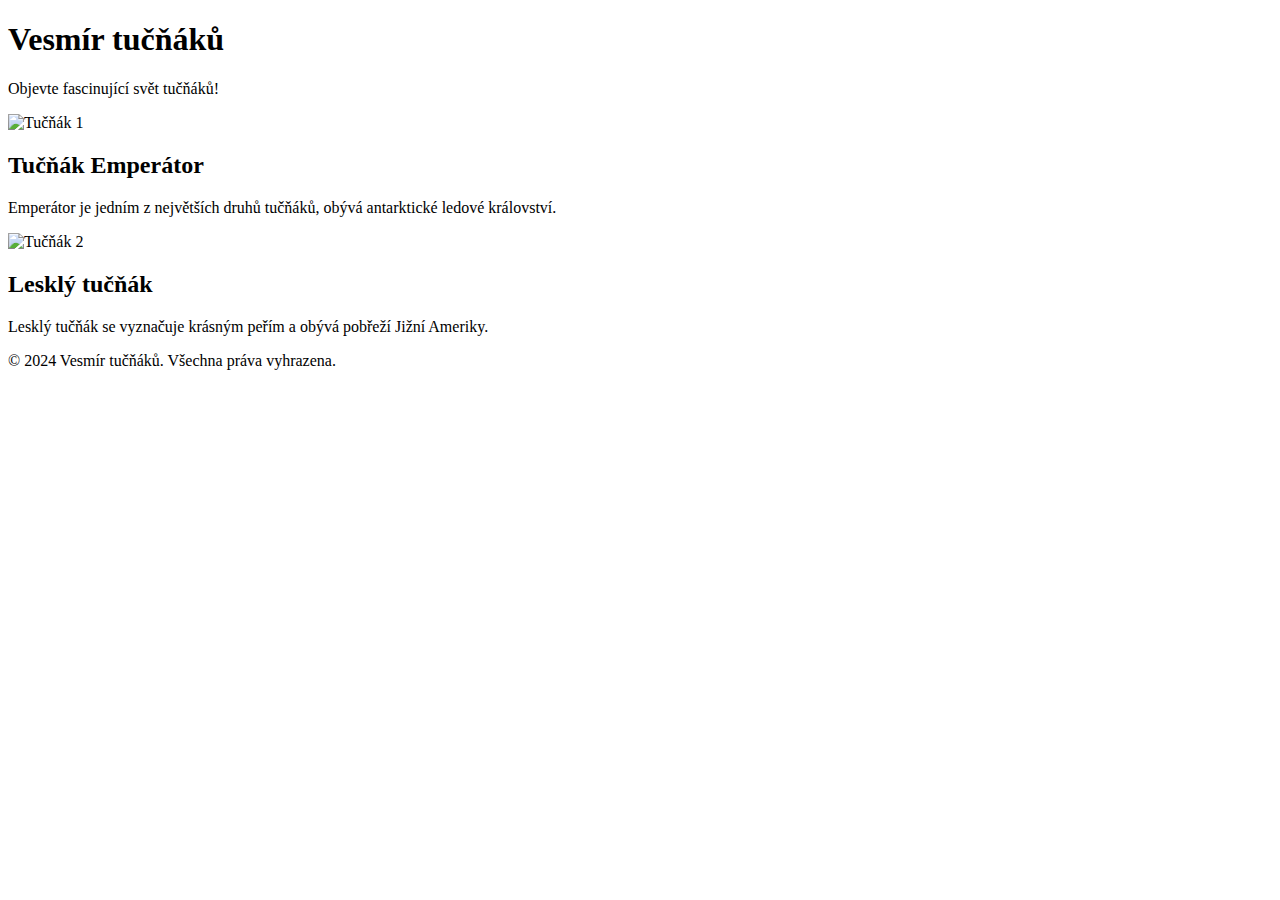
==== index.html @ ae3d18ae "renamed" ====
<!DOCTYPE html>
<html lang="en">
<head>
    <meta charset="UTF-8">
    <meta name="viewport" content="width=device-width, initial-scale=1.0">
    <title>Tučňáci</title>
    <link rel="stylesheet" href="styles.css">
</head>
<body>

    <header>
        <h1>Vesmír tučňáků</h1>
        <p>Objevte fascinující svět tučňáků!</p>
    </header>

    <section id="tučňáci">
        <article>
            <img src="tučňák1.jpg" alt="Tučňák 1">
            <h2>Tučňák Emperátor</h2>
            <p>Emperátor je jedním z největších druhů tučňáků, obývá antarktické ledové království.</p>
        </article>
        <article>
            <img src="tučňák2.jpg" alt="Tučňák 2">
            <h2>Lesklý tučňák</h2>
            <p>Lesklý tučňák se vyznačuje krásným peřím a obývá pobřeží Jižní Ameriky.</p>
        </article>
    </section>

    <footer>
        <p>&copy; 2024 Vesmír tučňáků. Všechna práva vyhrazena.</p>
    </footer>

</body>
</html>
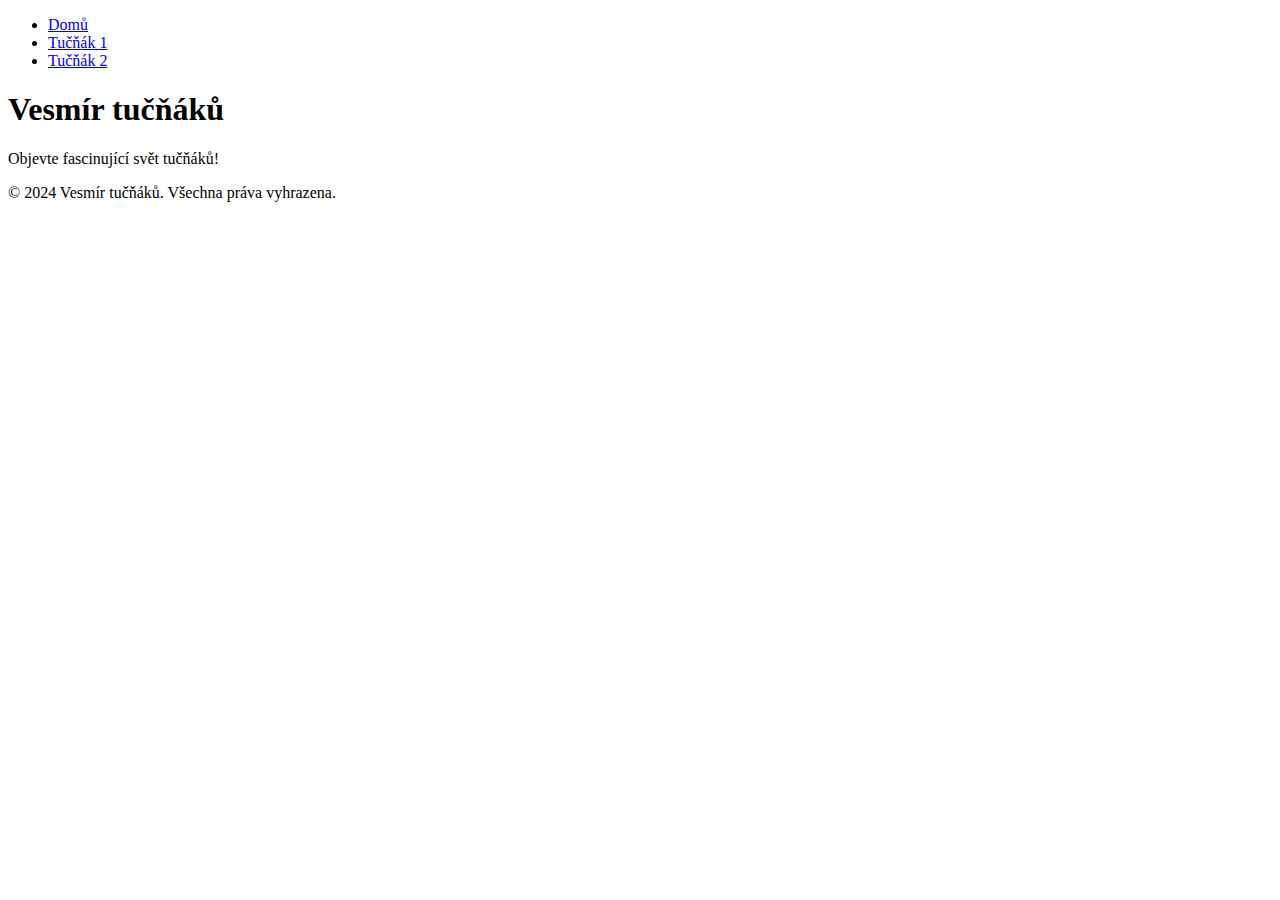
==== commit a0d03648: "created files" ====
--- a/index.html
+++ b/index.html
@@ -1,5 +1,5 @@
 <!DOCTYPE html>
-<html lang="en">
+<html lang="cs">
 <head>
     <meta charset="UTF-8">
     <meta name="viewport" content="width=device-width, initial-scale=1.0">
@@ -7,24 +7,18 @@
     <link rel="stylesheet" href="styles.css">
 </head>
 <body>
-
+    <nav>
+        <menu>
+            <li><a href="index.html">Domů</a></li>
+            <li><a href="/tucnak-1/">Tučňák 1</a></li>
+            <li><a href="/tucnak-2/">Tučňák 2</a></li>
+        </menu>
+    </nav>
+        
     <header>
         <h1>Vesmír tučňáků</h1>
         <p>Objevte fascinující svět tučňáků!</p>
     </header>
-
-    <section id="tučňáci">
-        <article>
-            <img src="tučňák1.jpg" alt="Tučňák 1">
-            <h2>Tučňák Emperátor</h2>
-            <p>Emperátor je jedním z největších druhů tučňáků, obývá antarktické ledové království.</p>
-        </article>
-        <article>
-            <img src="tučňák2.jpg" alt="Tučňák 2">
-            <h2>Lesklý tučňák</h2>
-            <p>Lesklý tučňák se vyznačuje krásným peřím a obývá pobřeží Jižní Ameriky.</p>
-        </article>
-    </section>
 
     <footer>
         <p>&copy; 2024 Vesmír tučňáků. Všechna práva vyhrazena.</p>
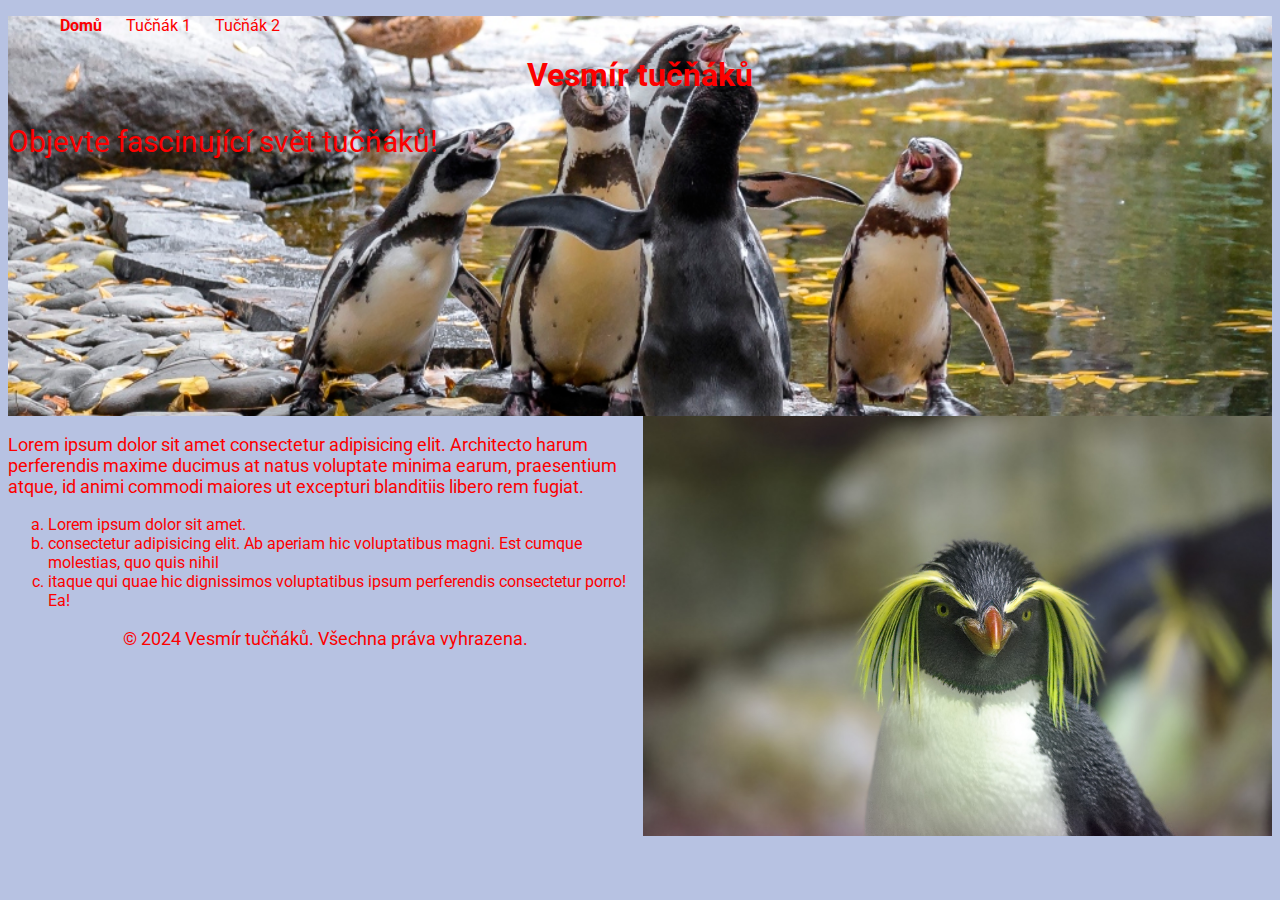
==== commit e178a085: "updated" ====
--- a/index.html
+++ b/index.html
@@ -4,22 +4,27 @@
     <meta charset="UTF-8">
     <meta name="viewport" content="width=device-width, initial-scale=1.0">
     <title>Tučňáci</title>
-    <link rel="stylesheet" href="styles.css">
+    <link rel="stylesheet" href="assets/css/style.css">
 </head>
-<body>
-    <nav>
-        <menu>
-            <li><a href="index.html">Domů</a></li>
-            <li><a href="/tucnak-1/">Tučňák 1</a></li>
-            <li><a href="/tucnak-2/">Tučňák 2</a></li>
-        </menu>
-    </nav>
-        
+<body>  
     <header>
+        <nav>
+            <menu>
+                <li><b>Domů</b></li>
+                <li><a href="/tucnak-1/">Tučňák 1</a></li>
+                <li><a href="/tucnak-2/">Tučňák 2</a></li>
+            </menu>
+        </nav>
         <h1>Vesmír tučňáků</h1>
         <p>Objevte fascinující svět tučňáků!</p>
     </header>
-
+    <img src="assets/img/tucnak.jpg" alt="Tučňák">
+    <p>Lorem ipsum dolor sit amet consectetur adipisicing elit. Architecto harum perferendis maxime ducimus at natus voluptate minima earum, praesentium atque, id animi commodi maiores ut excepturi blanditiis libero rem fugiat.</p>
+    <ol>
+        <li>Lorem ipsum dolor sit amet.</li>
+        <li>consectetur adipisicing elit. Ab aperiam hic voluptatibus magni. Est cumque molestias, quo quis nihil</li>
+        <li>itaque qui quae hic dignissimos voluptatibus ipsum perferendis consectetur porro! Ea!</li>
+    </ol>
     <footer>
         <p>&copy; 2024 Vesmír tučňáků. Všechna práva vyhrazena.</p>
     </footer>
--- a/assets/css/style.css
+++ b/assets/css/style.css
@@ -0,0 +1,69 @@
+@import url('https://fonts.googleapis.com/css2?family=Roboto:ital,wght@0,100;0,300;0,400;0,500;0,700;0,900;1,100;1,300;1,400;1,500;1,700;1,900&display=swap');
+
+:root {
+    --text: #fc0000;
+    --bg-color: #b7c2e2;
+}
+
+body {
+    color: var(--text);
+    font-family: "Roboto", sans-serif;
+    background-color: var(--bg-color);
+}
+
+header {
+    background-image: url(/assets/img/bg.jpg);
+    background-repeat: no-repeat;
+    background-position: center;
+    background-size: 100%;
+    height: 400px;
+}
+
+header h1 {
+    text-align: center;
+}
+
+header p {
+    font-size: 30px;
+}
+
+menu {
+    display: flex;
+    list-style: none;
+}
+
+menu li {
+    padding: 0 12px;
+}
+
+menu li a {
+    color: var(--text);
+    text-decoration: none;
+    transition: 1s;
+}
+
+menu li a:hover {
+    opacity: 80%;
+}
+
+menu li a:visited {
+    color: red;
+}
+
+img {
+    height: 420px;
+    float: right;
+}
+
+ol li {
+    list-style: lower-alpha;
+}
+
+p {
+    font-size: 18px;
+}
+
+footer {
+    height: 150px;
+    text-align: center;
+}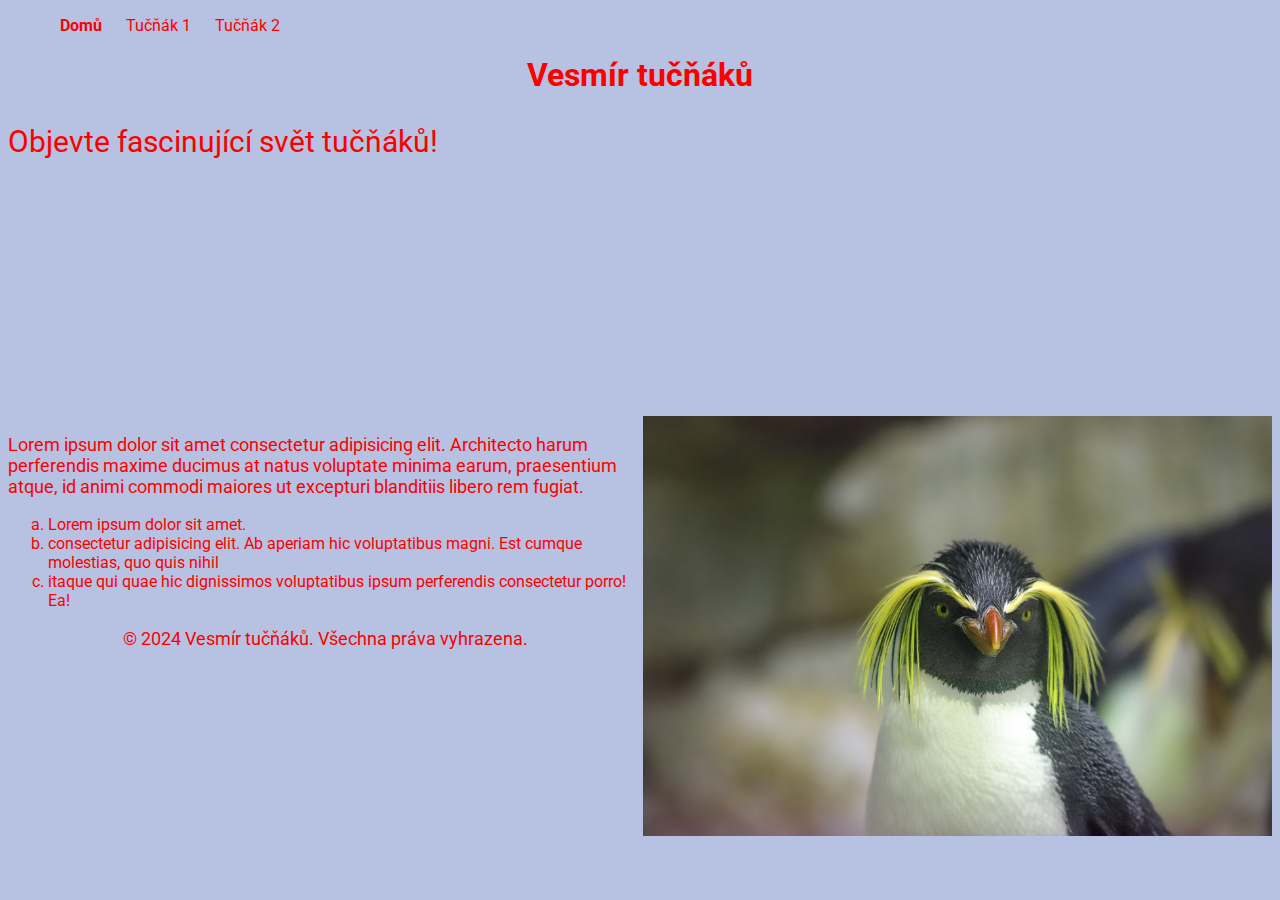
==== commit af893d6a: "updated" ====
--- a/index.html
+++ b/index.html
@@ -11,8 +11,8 @@
         <nav>
             <menu>
                 <li><b>Domů</b></li>
-                <li><a href="/tucnak-1/">Tučňák 1</a></li>
-                <li><a href="/tucnak-2/">Tučňák 2</a></li>
+                <li><a href="tucnak-1/index.html">Tučňák 1</a></li>
+                <li><a href="tucnak-2/index.html">Tučňák 2</a></li>
             </menu>
         </nav>
         <h1>Vesmír tučňáků</h1>
--- a/assets/css/style.css
+++ b/assets/css/style.css
@@ -12,7 +12,7 @@
 }
 
 header {
-    background-image: url(/assets/img/bg.jpg);
+    background-image: url(./assets/img/bg.jpg);
     background-repeat: no-repeat;
     background-position: center;
     background-size: 100%;
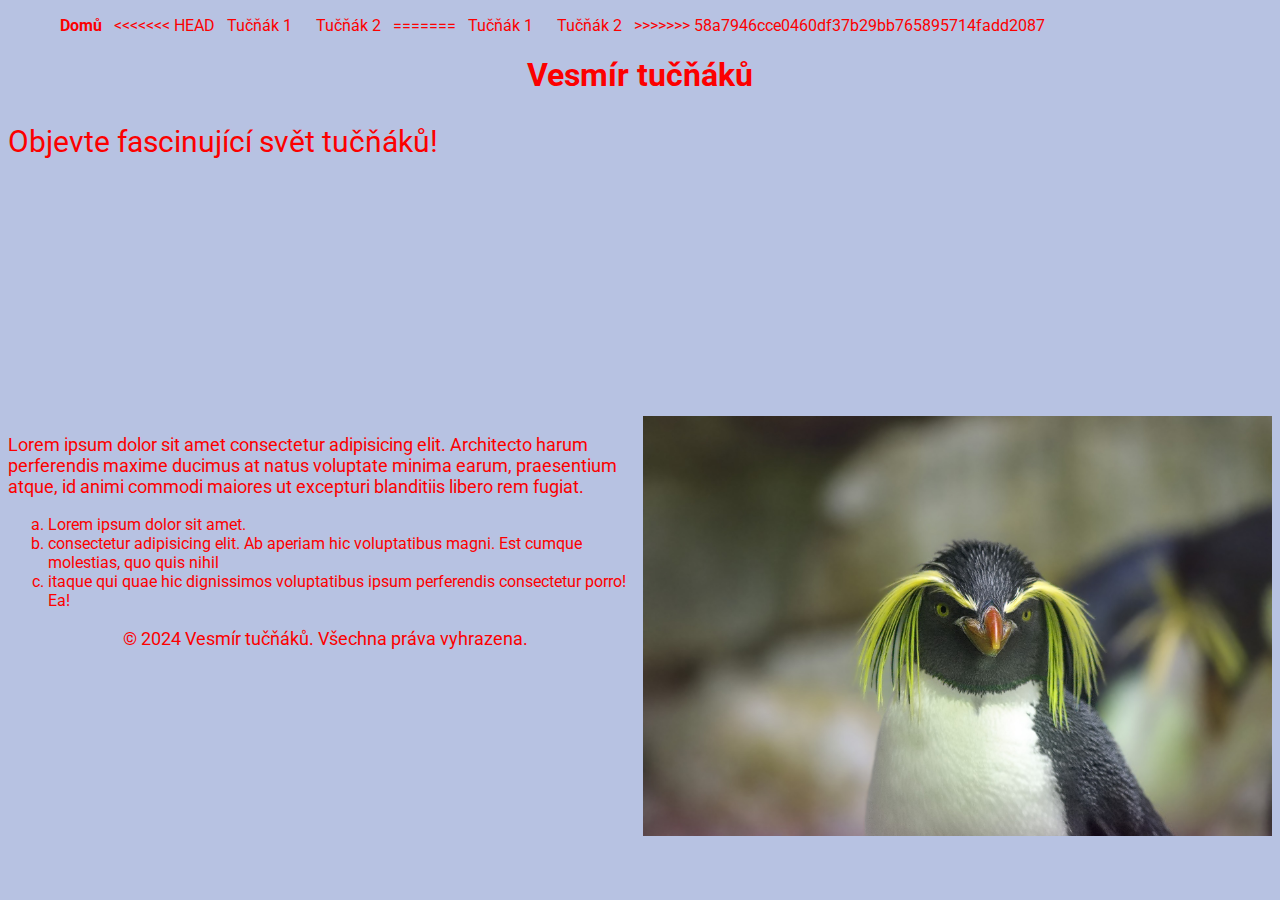
==== commit aac64e64: "Merge branch 'main' of https://github.com/mooliver/tucnaci" ====
--- a/index.html
+++ b/index.html
@@ -11,8 +11,13 @@
         <nav>
             <menu>
                 <li><b>Domů</b></li>
+<<<<<<< HEAD
                 <li><a href="tucnak-1/index.html">Tučňák 1</a></li>
                 <li><a href="tucnak-2/index.html">Tučňák 2</a></li>
+=======
+                <li><a href="/tucnak-1/index.html">Tučňák 1</a></li>
+                <li><a href="/tucnak-2/index.html">Tučňák 2</a></li>
+>>>>>>> 58a7946cce0460df37b29bb765895714fadd2087
             </menu>
         </nav>
         <h1>Vesmír tučňáků</h1>
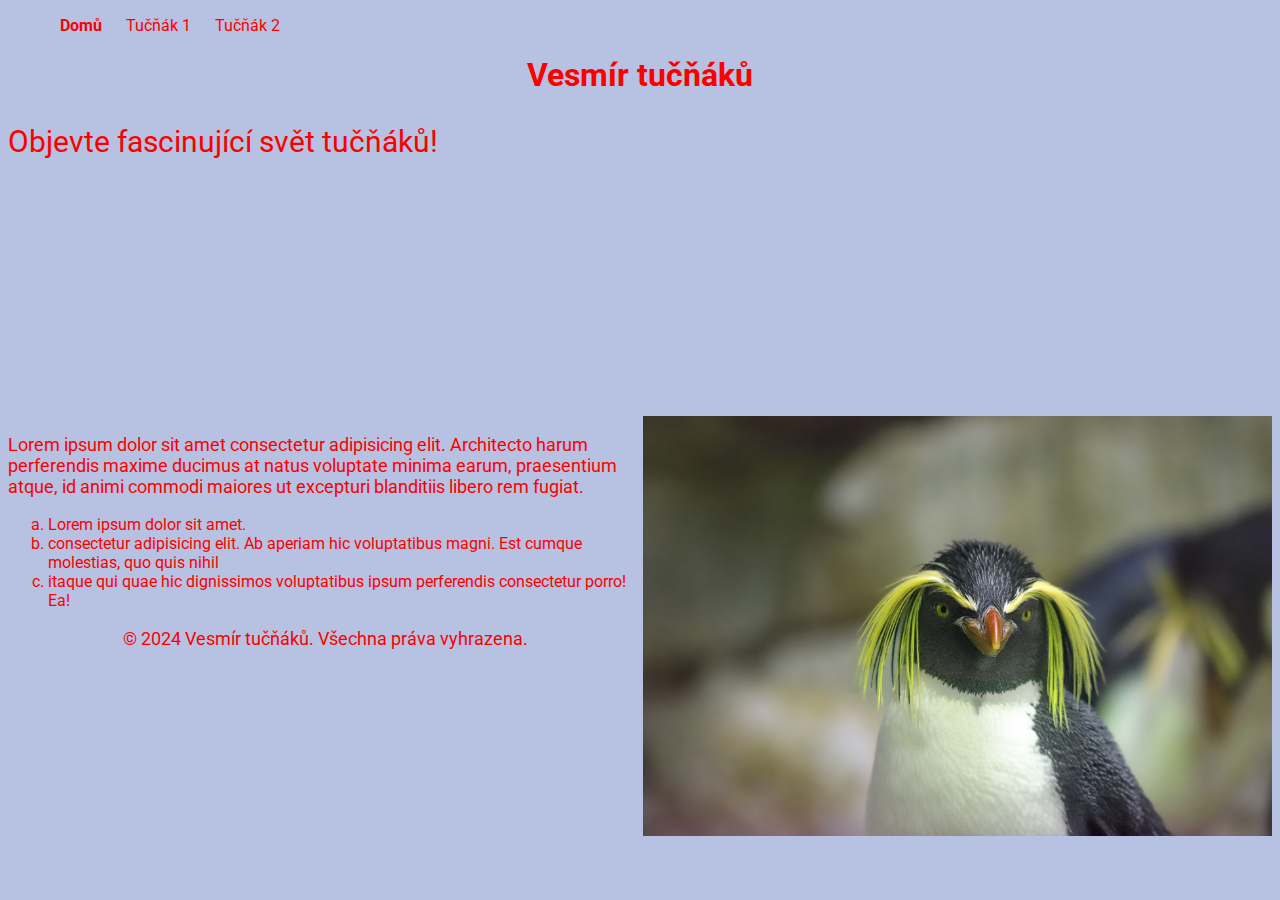
==== commit b63a7978: "updated" ====
--- a/index.html
+++ b/index.html
@@ -11,13 +11,8 @@
         <nav>
             <menu>
                 <li><b>Domů</b></li>
-<<<<<<< HEAD
                 <li><a href="tucnak-1/index.html">Tučňák 1</a></li>
                 <li><a href="tucnak-2/index.html">Tučňák 2</a></li>
-=======
-                <li><a href="/tucnak-1/index.html">Tučňák 1</a></li>
-                <li><a href="/tucnak-2/index.html">Tučňák 2</a></li>
->>>>>>> 58a7946cce0460df37b29bb765895714fadd2087
             </menu>
         </nav>
         <h1>Vesmír tučňáků</h1>
